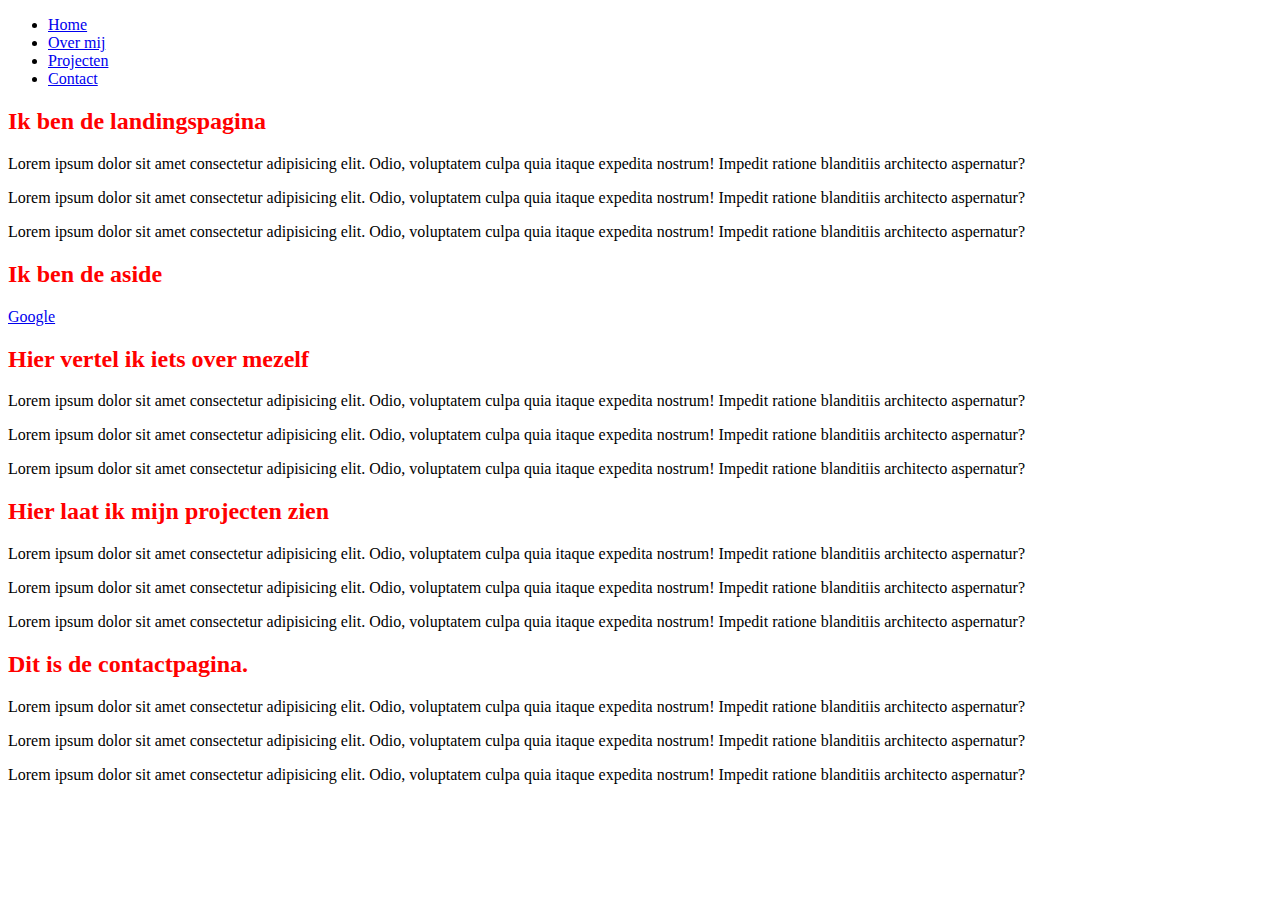
==== contact.html @ 6cfee26b "Initial commit" ====
<!DOCTYPE html>
<html lang="en">

<head>
    <meta charset="UTF-8">
    <meta name="viewport" content="width=device-width, initial-scale=1.0">
    <title>Html les 3</title>
    <link rel="stylesheet" href="/css/style.css">
</head>

<body>
    <header>
        <nav>
            <ul>
                <li><a href=”index.html”>Home</a></li>
                <li><a href=”overmij.html”>Over mij</a></li>
                <li><a href=”projecten.html”>Projecten</a></li>
                <li><a href=”contact.html”>Contact</a></li>
            </ul>
        </nav>
    </header>
    <main>
        <article>
            <h2>Ik ben de landingspagina</h2>
            <p>Lorem ipsum dolor sit amet consectetur adipisicing elit. Odio, voluptatem culpa quia itaque expedita
                nostrum! Impedit ratione blanditiis architecto aspernatur?</p>
            <p>Lorem ipsum dolor sit amet consectetur adipisicing elit. Odio, voluptatem culpa quia itaque expedita
                nostrum! Impedit ratione blanditiis architecto aspernatur?</p>
            <p>Lorem ipsum dolor sit amet consectetur adipisicing elit. Odio, voluptatem culpa quia itaque expedita
                nostrum! Impedit ratione blanditiis architecto aspernatur?</p>
        </article>
        <aside>
            <h2>Ik ben de aside</h2>
            <a href="https://www.google.com">Google</a>
        </aside>
        <article>
            <h2>Hier vertel ik iets over mezelf</h2>
            <p>Lorem ipsum dolor sit amet consectetur adipisicing elit. Odio, voluptatem culpa quia itaque expedita
                nostrum! Impedit ratione blanditiis architecto aspernatur?</p>
            <p>Lorem ipsum dolor sit amet consectetur adipisicing elit. Odio, voluptatem culpa quia itaque expedita
                nostrum! Impedit ratione blanditiis architecto aspernatur?</p>
            <p>Lorem ipsum dolor sit amet consectetur adipisicing elit. Odio, voluptatem culpa quia itaque expedita
                nostrum! Impedit ratione blanditiis architecto aspernatur?</p>
        </article>
        <article>
            <h2>Hier laat ik mijn projecten zien</h2>
            <p>Lorem ipsum dolor sit amet consectetur adipisicing elit. Odio, voluptatem culpa quia itaque expedita
                nostrum! Impedit ratione blanditiis architecto aspernatur?</p>
            <p>Lorem ipsum dolor sit amet consectetur adipisicing elit. Odio, voluptatem culpa quia itaque expedita
                nostrum! Impedit ratione blanditiis architecto aspernatur?</p>
            <p>Lorem ipsum dolor sit amet consectetur adipisicing elit. Odio, voluptatem culpa quia itaque expedita
                nostrum! Impedit ratione blanditiis architecto aspernatur?</p>
        </article>
        <article>
            <h2>Dit is de contactpagina.</h2>
            <p>Lorem ipsum dolor sit amet consectetur adipisicing elit. Odio, voluptatem culpa quia itaque expedita
                nostrum! Impedit ratione blanditiis architecto aspernatur?</p>
            <p>Lorem ipsum dolor sit amet consectetur adipisicing elit. Odio, voluptatem culpa quia itaque expedita
                nostrum! Impedit ratione blanditiis architecto aspernatur?</p>
            <p>Lorem ipsum dolor sit amet consectetur adipisicing elit. Odio, voluptatem culpa quia itaque expedita
                nostrum! Impedit ratione blanditiis architecto aspernatur?</p>
        </article>





    </main>
    <footer>









    </footer>







    <script type="application/javascript" src="/js/main.js"></script>
</body>

</html>
---- css/style.css ----
h2{
    color: red;
}
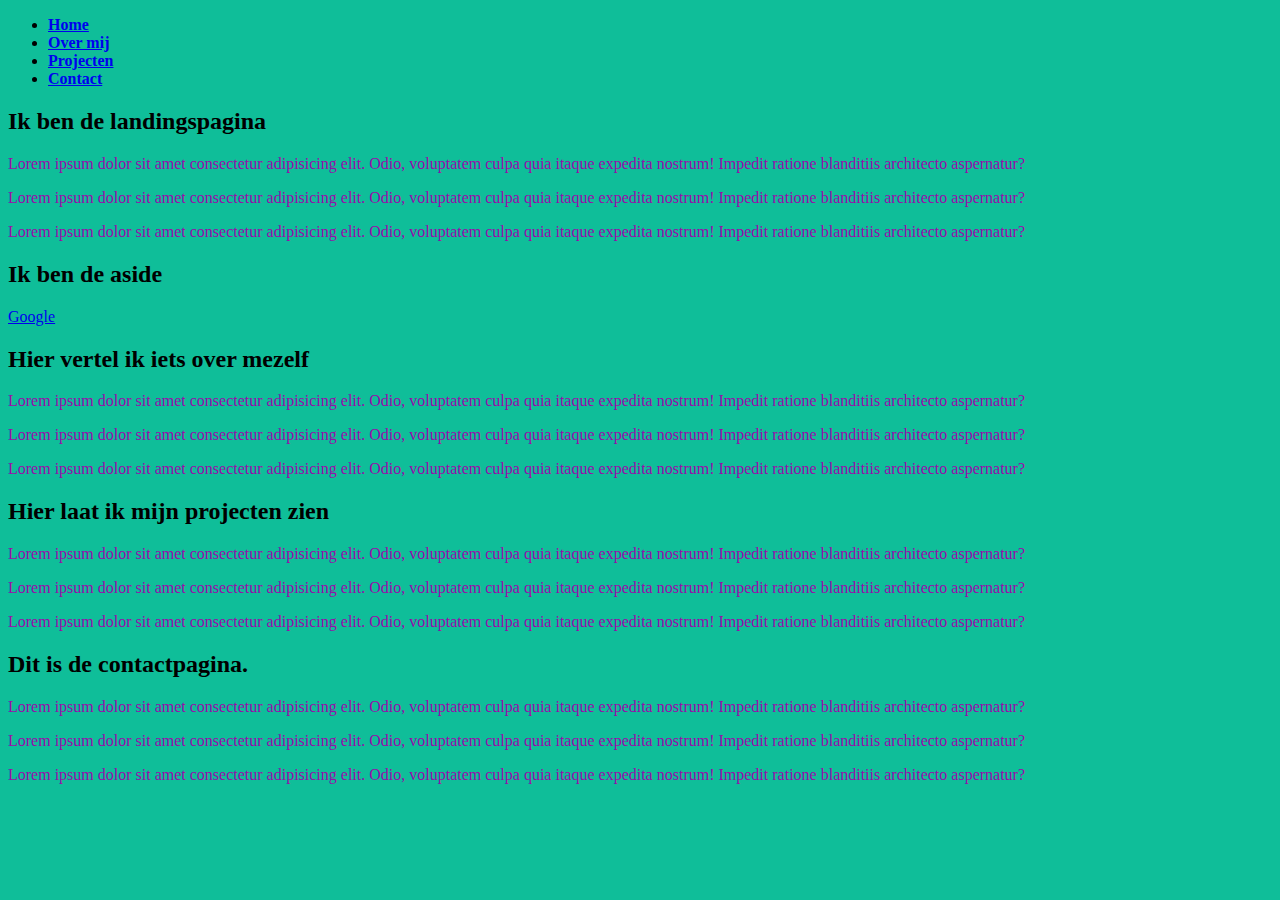
==== commit d2185b9a: "update" ====
--- a/contact.html
+++ b/contact.html
@@ -12,10 +12,10 @@
     <header>
         <nav>
             <ul>
-                <li><a href=”index.html”>Home</a></li>
-                <li><a href=”overmij.html”>Over mij</a></li>
-                <li><a href=”projecten.html”>Projecten</a></li>
-                <li><a href=”contact.html”>Contact</a></li>
+                <b><li><a href="index.html">Home</a></li></b>
+                <b><li><a href="overmij.html">Over mij</a></li></b>
+                <b><li><a href="projecten.html">Projecten</a></li></b>
+                <b><li><a href="contact.html">Contact</a></li></b>
             </ul>
         </nav>
     </header>
--- a/css/style.css
+++ b/css/style.css
@@ -1,3 +1,24 @@
-h2{
-    color: red;
+p{
+    color: rgb(152, 11, 170);
+}
+h2 span.hoofd1 {
+    color: rgb(223, 34, 9);
+}
+h2 span.hoofd2 {
+    color: rgb(30, 34, 224);
+}
+h2 span.hoofd3 {
+    color: rgb(35, 214, 19);
+}
+body {
+    background-color: rgb(15, 190, 153);
+  }
+  p span.p1{
+    color: rgb(6, 17, 17);
+}
+p span.p2{
+    color: rgb(11, 170, 32);
+}
+p span.p3{
+    color: rgb(152, 11, 170);
 }